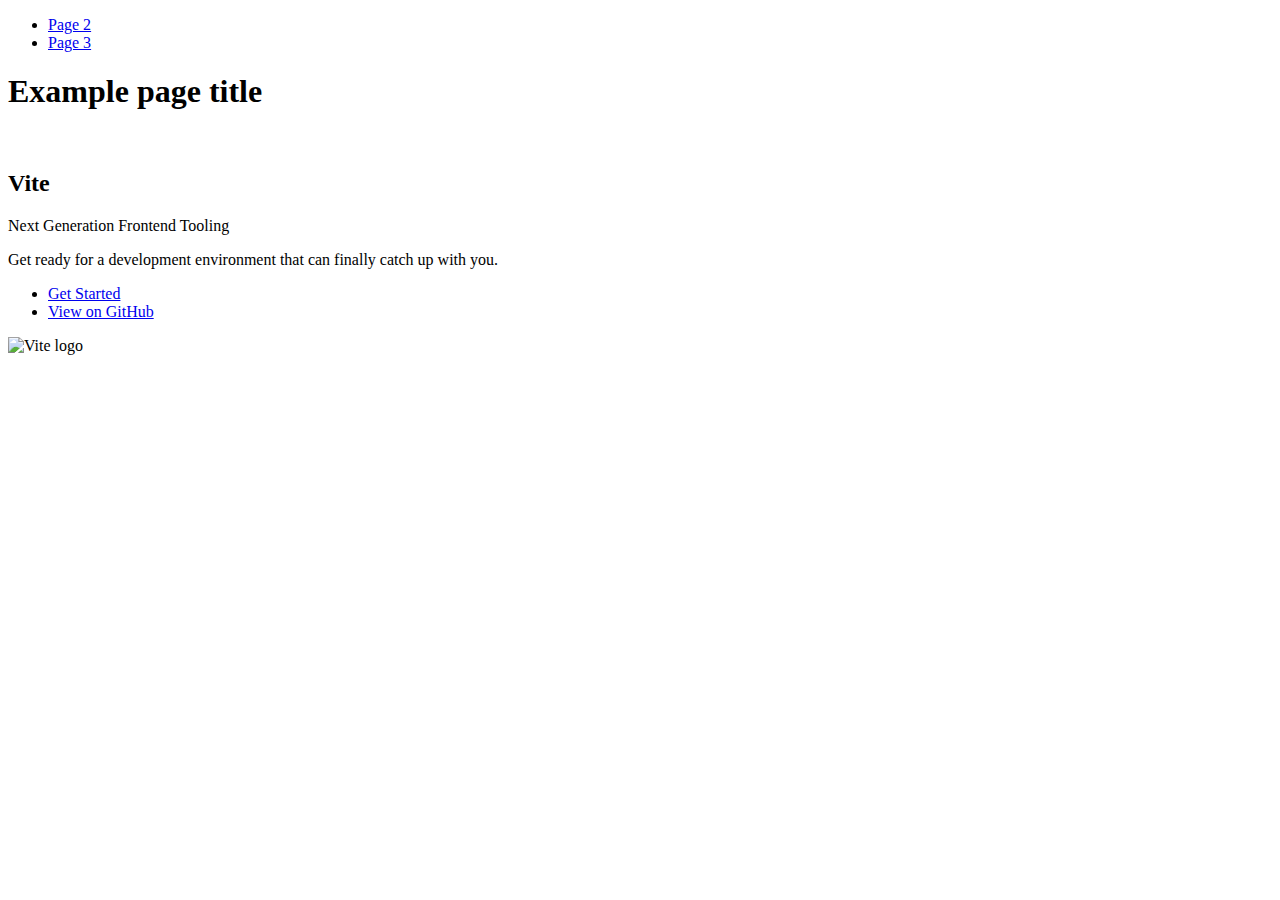
==== index.html @ 2280bc3c "Deploying to gh-pages from @ Nataliia1113/goit-js-hw-09@ecdf16c6fe86ba95f0c10fe299221e6cb5ed3d9a 🚀" ====
<!DOCTYPE html>
<html lang="en">
  <head>
    <meta charset="UTF-8" />
    <link rel="icon" type="image/svg+xml" href="/goit-js-hw-09/favicon.svg" />
    <meta name="viewport" content="width=device-width, initial-scale=1.0" />
    <title>Vanilla App Template</title>
    
    <script type="module" crossorigin src="/goit-js-hw-09/commonHelpers.js"></script>
    <link rel="stylesheet" href="/goit-js-hw-09/assets/index-10c40100.css">
  </head>
  <body>
    <header class="header">
  <nav class="nav">
    <ul class="nav-list">
      <li class="nav-item">
        <a href="./page-2.html" class="nav-link">Page 2</a>
      </li>

      <li class="nav-item">
        <a href="./page-3.html" class="nav-link">Page 3</a>
      </li>
    </ul>
  </nav>
</header>


    <section>
      <h1>Example page title</h1>
      <!-- Path to images as from index.html file -->
      <img src="/goit-js-hw-09/assets/javascript-8dac5379.svg" alt="" />
    </section>

    <!-- Loads the specified .html file -->
    <section class="vite-promo">
  <div class="container">
    <div class="wrapper">
      <h2 class="title">
        <span class="gradient">Vite</span>
      </h2>
      <p class="text">Next Generation Frontend Tooling</p>
      <p class="tagline">
        Get ready for a development environment that can finally catch up with
        you.
      </p>

      <ul class="actions">
        <li class="action">
          <a
            class="link"
            href="https://vitejs.dev/guide/"
            target="_blank"
            rel="noopener noreferrer"
            >Get Started</a
          >
        </li>
        <li class="action">
          <a
            class="link"
            href="https://github.com/vitejs/vite"
            target="_blank"
            rel="noopener noreferrer"
            >View on GitHub</a
          >
        </li>
      </ul>
    </div>

    <div class="thumb">
      <!-- Path to images as from index.html file -->
      <img
        class="pic"
        src="/goit-js-hw-09/assets/vite-logo-51249ca9.png"
        alt="Vite logo"
        width="640"
        height="640"
      />
    </div>
  </div>
</section>


    
  </body>
</html>
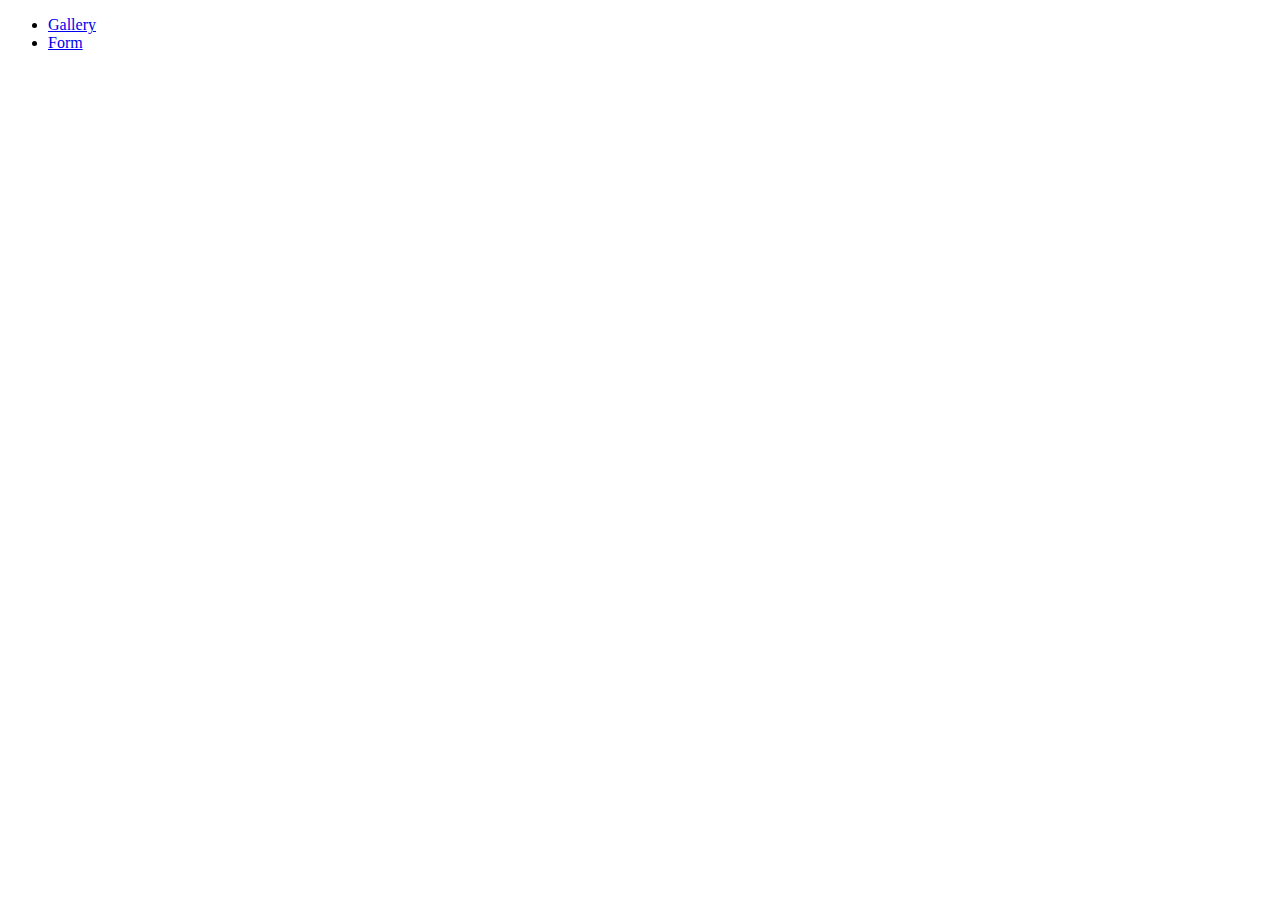
==== commit 7aaec0f0: "Deploying to gh-pages from @ Nataliia1113/goit-js-hw-09@821be941631bb65a1d4fdf0c2a99eb82390e8866 🚀" ====
--- a/index.html
+++ b/index.html
@@ -6,79 +6,17 @@
     <meta name="viewport" content="width=device-width, initial-scale=1.0" />
     <title>Vanilla App Template</title>
     
-    <script type="module" crossorigin src="/goit-js-hw-09/commonHelpers.js"></script>
-    <link rel="stylesheet" href="/goit-js-hw-09/assets/index-10c40100.css">
+    <script type="module" crossorigin src="/goit-js-hw-09/assets/styles-3c4e11fa.js"></script>
+    <link rel="stylesheet" href="/goit-js-hw-09/assets/styles-d3b5fc92.css">
   </head>
   <body>
-    <header class="header">
-  <nav class="nav">
-    <ul class="nav-list">
-      <li class="nav-item">
-        <a href="./page-2.html" class="nav-link">Page 2</a>
-      </li>
 
-      <li class="nav-item">
-        <a href="./page-3.html" class="nav-link">Page 3</a>
-      </li>
-    </ul>
-  </nav>
-</header>
-
-
-    <section>
-      <h1>Example page title</h1>
-      <!-- Path to images as from index.html file -->
-      <img src="/goit-js-hw-09/assets/javascript-8dac5379.svg" alt="" />
-    </section>
-
-    <!-- Loads the specified .html file -->
-    <section class="vite-promo">
-  <div class="container">
-    <div class="wrapper">
-      <h2 class="title">
-        <span class="gradient">Vite</span>
-      </h2>
-      <p class="text">Next Generation Frontend Tooling</p>
-      <p class="tagline">
-        Get ready for a development environment that can finally catch up with
-        you.
-      </p>
-
-      <ul class="actions">
-        <li class="action">
-          <a
-            class="link"
-            href="https://vitejs.dev/guide/"
-            target="_blank"
-            rel="noopener noreferrer"
-            >Get Started</a
-          >
-        </li>
-        <li class="action">
-          <a
-            class="link"
-            href="https://github.com/vitejs/vite"
-            target="_blank"
-            rel="noopener noreferrer"
-            >View on GitHub</a
-          >
-        </li>
-      </ul>
-    </div>
-
-    <div class="thumb">
-      <!-- Path to images as from index.html file -->
-      <img
-        class="pic"
-        src="/goit-js-hw-09/assets/vite-logo-51249ca9.png"
-        alt="Vite logo"
-        width="640"
-        height="640"
-      />
-    </div>
-  </div>
-</section>
-
+<nav>
+  <ul>
+    <li><a href="./1-gallery.html">Gallery</a></li>
+    <li><a href="./2-form.html">Form</a></li>
+  </ul>
+</nav>
 
     
   </body>
